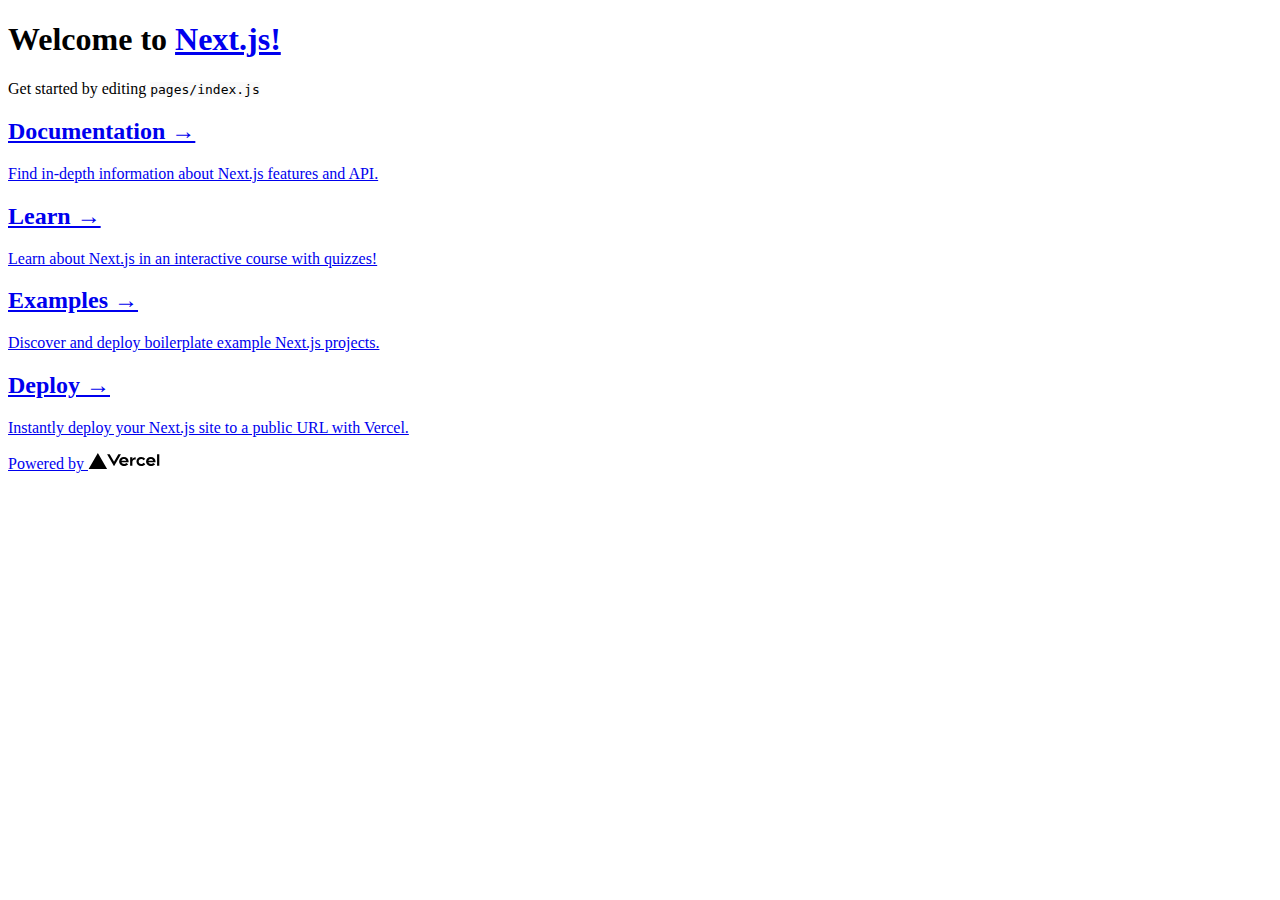
==== index.html @ f34ef9b0 "deploy: cf62811e6763db3b88c3f21f13d823b6dadd007e" ====
<!DOCTYPE html><html lang="ja"><head><meta charSet="utf-8"/><meta name="viewport" content="width=device-width"/><meta name="next-head-count" content="2"/><title>Create Next App</title><meta name="description" content="Generated by create next app"/><link rel="icon" href="favicon.ico"/><link rel="preload" href="/othello/_next/static/css/27d177a30947857b.css" as="style"/><link rel="stylesheet" href="/othello/_next/static/css/27d177a30947857b.css" data-n-g=""/><link rel="preload" href="/othello/_next/static/css/33e87387dfaddfb2.css" as="style"/><link rel="stylesheet" href="/othello/_next/static/css/33e87387dfaddfb2.css" data-n-p=""/><noscript data-n-css=""></noscript><script defer="" nomodule="" src="/othello/_next/static/chunks/polyfills-c67a75d1b6f99dc8.js"></script><script src="/othello/_next/static/chunks/webpack-93f25bce81b3cdbe.js" defer=""></script><script src="/othello/_next/static/chunks/framework-cda2f1305c3d9424.js" defer=""></script><script src="/othello/_next/static/chunks/main-6b0bb12c5ff2d6cf.js" defer=""></script><script src="/othello/_next/static/chunks/pages/_app-41a4dd47d6baf0a1.js" defer=""></script><script src="/othello/_next/static/chunks/pages/index-277662f0da26c3b1.js" defer=""></script><script src="/othello/_next/static/VfqxcsxJ3tottlLWz662a/_buildManifest.js" defer=""></script><script src="/othello/_next/static/VfqxcsxJ3tottlLWz662a/_ssgManifest.js" defer=""></script></head><body><div id="__next"><div class="index_container__gnN1f"><main class="index_main__kAcUb"><h1 class="index_title__gEapU">Welcome to <a href="https://nextjs.org">Next.js!</a></h1><p class="index_description__087sm">Get started by editing<!-- --> <code class="index_code__VeCgy" style="background-color:#fafafa">pages/index.js</code></p><div class="index_grid__FmmIe"><a class="index_card__kAxi6" href="https://nextjs.org/docs"><h2>Documentation →</h2><p>Find in-depth information about Next.js features and API.</p></a><a class="index_card__kAxi6" href="https://nextjs.org/learn"><h2>Learn →</h2><p>Learn about Next.js in an interactive course with quizzes!</p></a><a class="index_card__kAxi6" href="https://github.com/vercel/next.js/tree/master/examples"><h2>Examples →</h2><p>Discover and deploy boilerplate example Next.js projects.</p></a><a class="index_card__kAxi6" href="https://vercel.com/new?utm_source=create-next-app&amp;utm_medium=default-template&amp;utm_campaign=create-next-app"><h2>Deploy →</h2><p>Instantly deploy your Next.js site to a public URL with Vercel.</p></a></div></main><footer class="index_footer__qq_p6"><a href="https://vercel.com?utm_source=create-next-app&amp;utm_medium=default-template&amp;utm_campaign=create-next-app" target="_blank" rel="noopener noreferrer">Powered by<!-- --> <span class="index_logo__FcDOZ"><img src="vercel.svg" alt="Vercel Logo" width="72" height="16"/></span></a></footer></div></div><script id="__NEXT_DATA__" type="application/json">{"props":{"pageProps":{}},"page":"/","query":{},"buildId":"VfqxcsxJ3tottlLWz662a","assetPrefix":"/othello","nextExport":true,"autoExport":true,"isFallback":false,"scriptLoader":[]}</script></body></html>
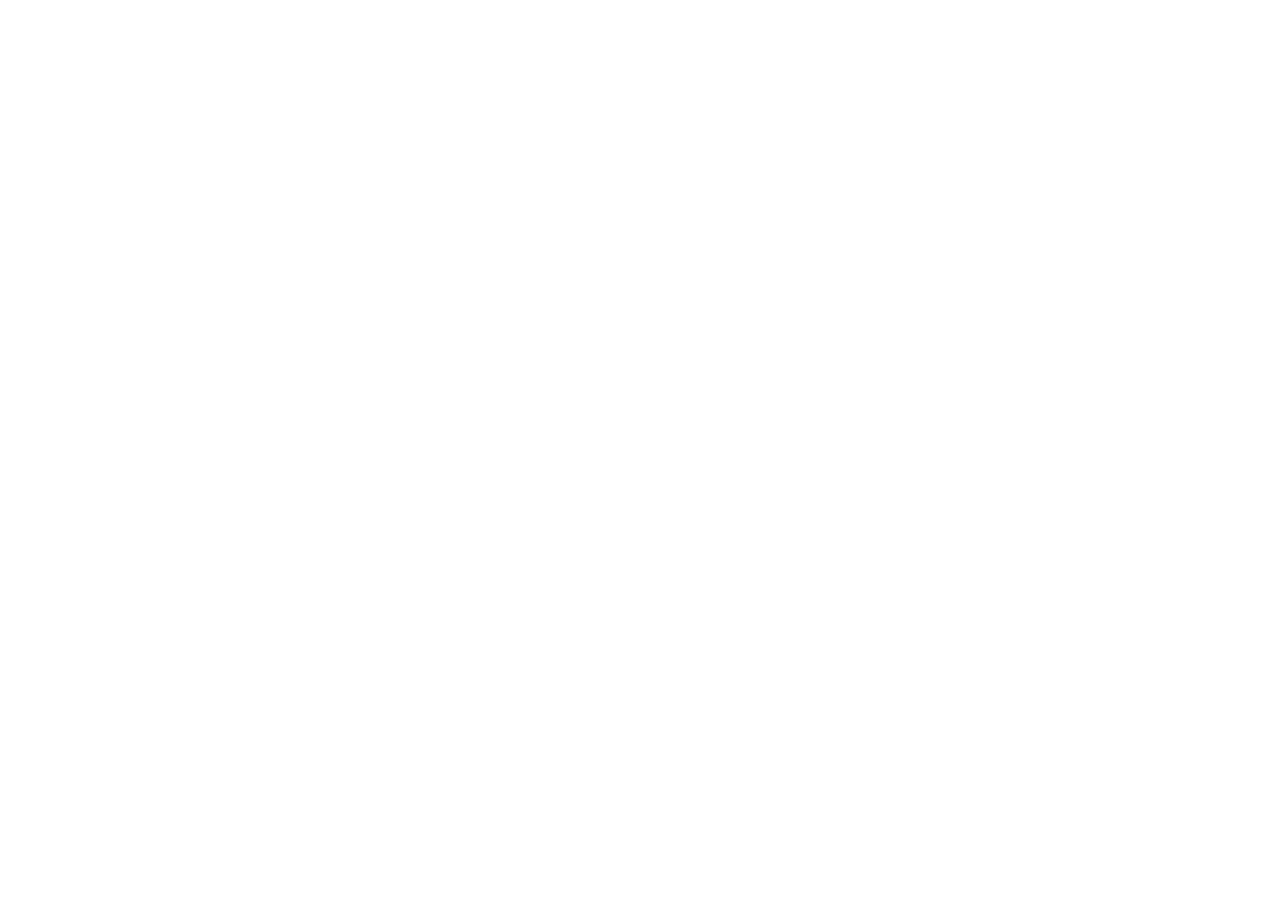
==== commit 481c7555: "deploy: 5f629aa9e4a936677192c5214c0337a9f11e9356" ====
--- a/index.html
+++ b/index.html
@@ -1 +1 @@
-<!DOCTYPE html><html lang="ja"><head><meta charSet="utf-8"/><meta name="viewport" content="width=device-width"/><meta name="next-head-count" content="2"/><title>Create Next App</title><meta name="description" content="Generated by create next app"/><link rel="icon" href="favicon.ico"/><link rel="preload" href="/othello/_next/static/css/27d177a30947857b.css" as="style"/><link rel="stylesheet" href="/othello/_next/static/css/27d177a30947857b.css" data-n-g=""/><link rel="preload" href="/othello/_next/static/css/33e87387dfaddfb2.css" as="style"/><link rel="stylesheet" href="/othello/_next/static/css/33e87387dfaddfb2.css" data-n-p=""/><noscript data-n-css=""></noscript><script defer="" nomodule="" src="/othello/_next/static/chunks/polyfills-c67a75d1b6f99dc8.js"></script><script src="/othello/_next/static/chunks/webpack-93f25bce81b3cdbe.js" defer=""></script><script src="/othello/_next/static/chunks/framework-cda2f1305c3d9424.js" defer=""></script><script src="/othello/_next/static/chunks/main-6b0bb12c5ff2d6cf.js" defer=""></script><script src="/othello/_next/static/chunks/pages/_app-41a4dd47d6baf0a1.js" defer=""></script><script src="/othello/_next/static/chunks/pages/index-277662f0da26c3b1.js" defer=""></script><script src="/othello/_next/static/VfqxcsxJ3tottlLWz662a/_buildManifest.js" defer=""></script><script src="/othello/_next/static/VfqxcsxJ3tottlLWz662a/_ssgManifest.js" defer=""></script></head><body><div id="__next"><div class="index_container__gnN1f"><main class="index_main__kAcUb"><h1 class="index_title__gEapU">Welcome to <a href="https://nextjs.org">Next.js!</a></h1><p class="index_description__087sm">Get started by editing<!-- --> <code class="index_code__VeCgy" style="background-color:#fafafa">pages/index.js</code></p><div class="index_grid__FmmIe"><a class="index_card__kAxi6" href="https://nextjs.org/docs"><h2>Documentation →</h2><p>Find in-depth information about Next.js features and API.</p></a><a class="index_card__kAxi6" href="https://nextjs.org/learn"><h2>Learn →</h2><p>Learn about Next.js in an interactive course with quizzes!</p></a><a class="index_card__kAxi6" href="https://github.com/vercel/next.js/tree/master/examples"><h2>Examples →</h2><p>Discover and deploy boilerplate example Next.js projects.</p></a><a class="index_card__kAxi6" href="https://vercel.com/new?utm_source=create-next-app&amp;utm_medium=default-template&amp;utm_campaign=create-next-app"><h2>Deploy →</h2><p>Instantly deploy your Next.js site to a public URL with Vercel.</p></a></div></main><footer class="index_footer__qq_p6"><a href="https://vercel.com?utm_source=create-next-app&amp;utm_medium=default-template&amp;utm_campaign=create-next-app" target="_blank" rel="noopener noreferrer">Powered by<!-- --> <span class="index_logo__FcDOZ"><img src="vercel.svg" alt="Vercel Logo" width="72" height="16"/></span></a></footer></div></div><script id="__NEXT_DATA__" type="application/json">{"props":{"pageProps":{}},"page":"/","query":{},"buildId":"VfqxcsxJ3tottlLWz662a","assetPrefix":"/othello","nextExport":true,"autoExport":true,"isFallback":false,"scriptLoader":[]}</script></body></html>+<!DOCTYPE html><html lang="ja"><head><meta charSet="utf-8"/><meta name="viewport" content="width=device-width"/><meta name="next-head-count" content="2"/><title>Create Next App</title><meta name="description" content="Generated by create next app"/><link rel="icon" href="favicon.ico"/><link rel="preload" href="/othello/_next/static/css/27d177a30947857b.css" as="style"/><link rel="stylesheet" href="/othello/_next/static/css/27d177a30947857b.css" data-n-g=""/><link rel="preload" href="/othello/_next/static/css/e8ea69fa355dcb2b.css" as="style"/><link rel="stylesheet" href="/othello/_next/static/css/e8ea69fa355dcb2b.css" data-n-p=""/><noscript data-n-css=""></noscript><script defer="" nomodule="" src="/othello/_next/static/chunks/polyfills-c67a75d1b6f99dc8.js"></script><script src="/othello/_next/static/chunks/webpack-93f25bce81b3cdbe.js" defer=""></script><script src="/othello/_next/static/chunks/framework-eaa0f3520361d921.js" defer=""></script><script src="/othello/_next/static/chunks/main-6b0bb12c5ff2d6cf.js" defer=""></script><script src="/othello/_next/static/chunks/pages/_app-41a4dd47d6baf0a1.js" defer=""></script><script src="/othello/_next/static/chunks/pages/index-ae5823d8790d52a5.js" defer=""></script><script src="/othello/_next/static/c7hzT8ljpJN6wmzjQPxrP/_buildManifest.js" defer=""></script><script src="/othello/_next/static/c7hzT8ljpJN6wmzjQPxrP/_ssgManifest.js" defer=""></script></head><body><div id="__next"><div class="index_container__gnN1f"><div class="index_board__2d6xe"><div class="index_cell__3W8ZQ"></div><div class="index_cell__3W8ZQ"></div><div class="index_cell__3W8ZQ"></div><div class="index_cell__3W8ZQ"></div><div class="index_cell__3W8ZQ"></div><div class="index_cell__3W8ZQ"></div><div class="index_cell__3W8ZQ"></div><div class="index_cell__3W8ZQ"></div><div class="index_cell__3W8ZQ"></div><div class="index_cell__3W8ZQ"></div><div class="index_cell__3W8ZQ"></div><div class="index_cell__3W8ZQ"></div><div class="index_cell__3W8ZQ"></div><div class="index_cell__3W8ZQ"></div><div class="index_cell__3W8ZQ"></div><div class="index_cell__3W8ZQ"></div><div class="index_cell__3W8ZQ"></div><div class="index_cell__3W8ZQ"></div><div class="index_cell__3W8ZQ"></div><div class="index_cell__3W8ZQ"></div><div class="index_cell__3W8ZQ"></div><div class="index_cell__3W8ZQ"></div><div class="index_cell__3W8ZQ"></div><div class="index_cell__3W8ZQ"></div><div class="index_cell__3W8ZQ"></div><div class="index_cell__3W8ZQ"></div><div class="index_cell__3W8ZQ"></div><div class="index_cell__3W8ZQ"><div class="index_stone__oeDmm" style="background:#000"></div></div><div class="index_cell__3W8ZQ"><div class="index_stone__oeDmm" style="background:#fff"></div></div><div class="index_cell__3W8ZQ"></div><div class="index_cell__3W8ZQ"></div><div class="index_cell__3W8ZQ"></div><div class="index_cell__3W8ZQ"></div><div class="index_cell__3W8ZQ"></div><div class="index_cell__3W8ZQ"></div><div class="index_cell__3W8ZQ"><div class="index_stone__oeDmm" style="background:#fff"></div></div><div class="index_cell__3W8ZQ"><div class="index_stone__oeDmm" style="background:#000"></div></div><div class="index_cell__3W8ZQ"></div><div class="index_cell__3W8ZQ"></div><div class="index_cell__3W8ZQ"></div><div class="index_cell__3W8ZQ"></div><div class="index_cell__3W8ZQ"></div><div class="index_cell__3W8ZQ"></div><div class="index_cell__3W8ZQ"></div><div class="index_cell__3W8ZQ"></div><div class="index_cell__3W8ZQ"></div><div class="index_cell__3W8ZQ"></div><div class="index_cell__3W8ZQ"></div><div class="index_cell__3W8ZQ"></div><div class="index_cell__3W8ZQ"></div><div class="index_cell__3W8ZQ"></div><div class="index_cell__3W8ZQ"></div><div class="index_cell__3W8ZQ"></div><div class="index_cell__3W8ZQ"></div><div class="index_cell__3W8ZQ"></div><div class="index_cell__3W8ZQ"></div><div class="index_cell__3W8ZQ"></div><div class="index_cell__3W8ZQ"></div><div class="index_cell__3W8ZQ"></div><div class="index_cell__3W8ZQ"></div><div class="index_cell__3W8ZQ"></div><div class="index_cell__3W8ZQ"></div><div class="index_cell__3W8ZQ"></div><div class="index_cell__3W8ZQ"></div></div></div></div><script id="__NEXT_DATA__" type="application/json">{"props":{"pageProps":{}},"page":"/","query":{},"buildId":"c7hzT8ljpJN6wmzjQPxrP","assetPrefix":"/othello","nextExport":true,"autoExport":true,"isFallback":false,"scriptLoader":[]}</script></body></html>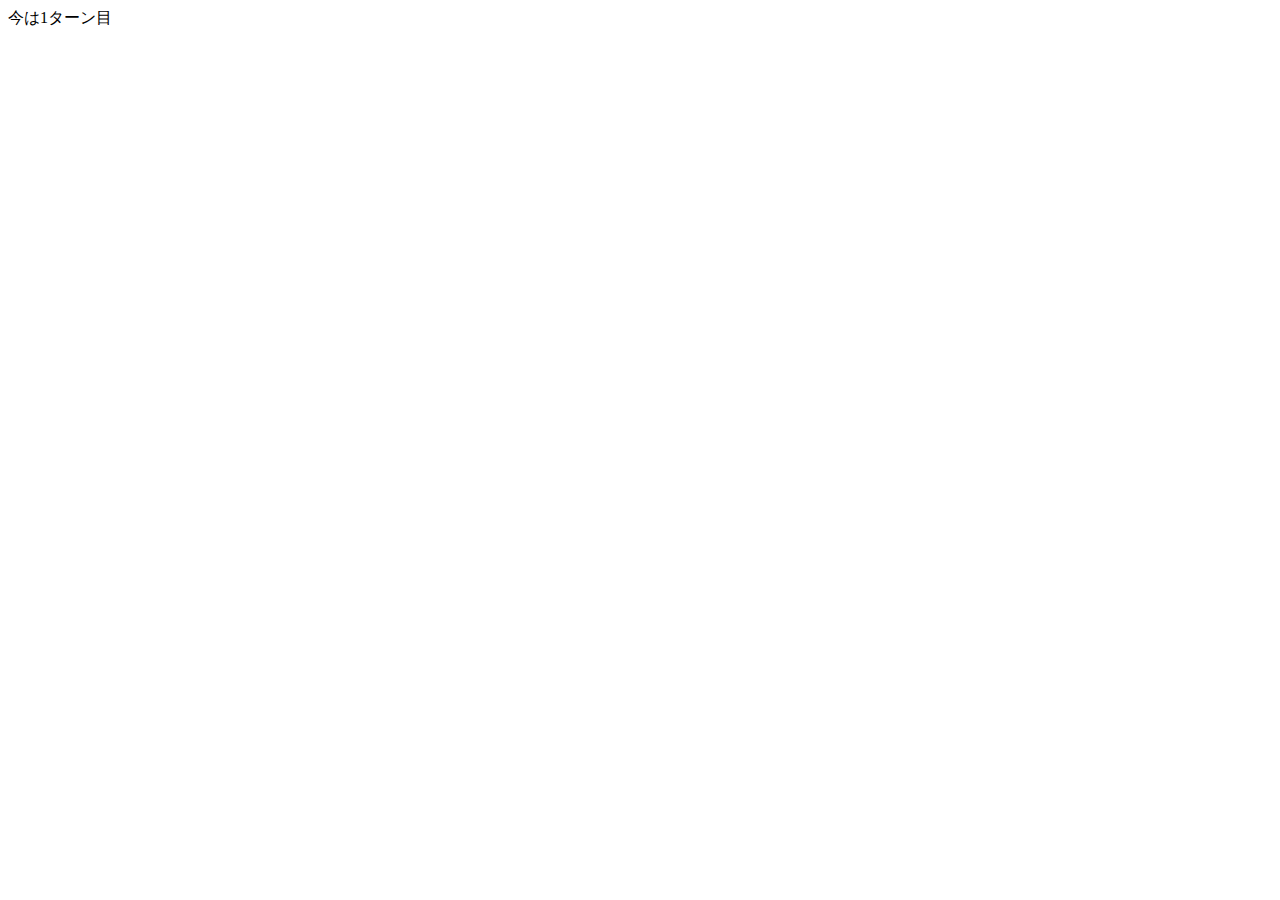
==== commit 24aabc2b: "deploy: 96598ef79780bbf838ccbf1929756c5f3ed254c7" ====
--- a/index.html
+++ b/index.html
@@ -1 +1 @@
-<!DOCTYPE html><html lang="ja"><head><meta charSet="utf-8"/><meta name="viewport" content="width=device-width"/><meta name="next-head-count" content="2"/><title>Create Next App</title><meta name="description" content="Generated by create next app"/><link rel="icon" href="favicon.ico"/><link rel="preload" href="/othello/_next/static/css/27d177a30947857b.css" as="style"/><link rel="stylesheet" href="/othello/_next/static/css/27d177a30947857b.css" data-n-g=""/><link rel="preload" href="/othello/_next/static/css/e8ea69fa355dcb2b.css" as="style"/><link rel="stylesheet" href="/othello/_next/static/css/e8ea69fa355dcb2b.css" data-n-p=""/><noscript data-n-css=""></noscript><script defer="" nomodule="" src="/othello/_next/static/chunks/polyfills-c67a75d1b6f99dc8.js"></script><script src="/othello/_next/static/chunks/webpack-93f25bce81b3cdbe.js" defer=""></script><script src="/othello/_next/static/chunks/framework-eaa0f3520361d921.js" defer=""></script><script src="/othello/_next/static/chunks/main-6b0bb12c5ff2d6cf.js" defer=""></script><script src="/othello/_next/static/chunks/pages/_app-41a4dd47d6baf0a1.js" defer=""></script><script src="/othello/_next/static/chunks/pages/index-ae5823d8790d52a5.js" defer=""></script><script src="/othello/_next/static/c7hzT8ljpJN6wmzjQPxrP/_buildManifest.js" defer=""></script><script src="/othello/_next/static/c7hzT8ljpJN6wmzjQPxrP/_ssgManifest.js" defer=""></script></head><body><div id="__next"><div class="index_container__gnN1f"><div class="index_board__2d6xe"><div class="index_cell__3W8ZQ"></div><div class="index_cell__3W8ZQ"></div><div class="index_cell__3W8ZQ"></div><div class="index_cell__3W8ZQ"></div><div class="index_cell__3W8ZQ"></div><div class="index_cell__3W8ZQ"></div><div class="index_cell__3W8ZQ"></div><div class="index_cell__3W8ZQ"></div><div class="index_cell__3W8ZQ"></div><div class="index_cell__3W8ZQ"></div><div class="index_cell__3W8ZQ"></div><div class="index_cell__3W8ZQ"></div><div class="index_cell__3W8ZQ"></div><div class="index_cell__3W8ZQ"></div><div class="index_cell__3W8ZQ"></div><div class="index_cell__3W8ZQ"></div><div class="index_cell__3W8ZQ"></div><div class="index_cell__3W8ZQ"></div><div class="index_cell__3W8ZQ"></div><div class="index_cell__3W8ZQ"></div><div class="index_cell__3W8ZQ"></div><div class="index_cell__3W8ZQ"></div><div class="index_cell__3W8ZQ"></div><div class="index_cell__3W8ZQ"></div><div class="index_cell__3W8ZQ"></div><div class="index_cell__3W8ZQ"></div><div class="index_cell__3W8ZQ"></div><div class="index_cell__3W8ZQ"><div class="index_stone__oeDmm" style="background:#000"></div></div><div class="index_cell__3W8ZQ"><div class="index_stone__oeDmm" style="background:#fff"></div></div><div class="index_cell__3W8ZQ"></div><div class="index_cell__3W8ZQ"></div><div class="index_cell__3W8ZQ"></div><div class="index_cell__3W8ZQ"></div><div class="index_cell__3W8ZQ"></div><div class="index_cell__3W8ZQ"></div><div class="index_cell__3W8ZQ"><div class="index_stone__oeDmm" style="background:#fff"></div></div><div class="index_cell__3W8ZQ"><div class="index_stone__oeDmm" style="background:#000"></div></div><div class="index_cell__3W8ZQ"></div><div class="index_cell__3W8ZQ"></div><div class="index_cell__3W8ZQ"></div><div class="index_cell__3W8ZQ"></div><div class="index_cell__3W8ZQ"></div><div class="index_cell__3W8ZQ"></div><div class="index_cell__3W8ZQ"></div><div class="index_cell__3W8ZQ"></div><div class="index_cell__3W8ZQ"></div><div class="index_cell__3W8ZQ"></div><div class="index_cell__3W8ZQ"></div><div class="index_cell__3W8ZQ"></div><div class="index_cell__3W8ZQ"></div><div class="index_cell__3W8ZQ"></div><div class="index_cell__3W8ZQ"></div><div class="index_cell__3W8ZQ"></div><div class="index_cell__3W8ZQ"></div><div class="index_cell__3W8ZQ"></div><div class="index_cell__3W8ZQ"></div><div class="index_cell__3W8ZQ"></div><div class="index_cell__3W8ZQ"></div><div class="index_cell__3W8ZQ"></div><div class="index_cell__3W8ZQ"></div><div class="index_cell__3W8ZQ"></div><div class="index_cell__3W8ZQ"></div><div class="index_cell__3W8ZQ"></div><div class="index_cell__3W8ZQ"></div></div></div></div><script id="__NEXT_DATA__" type="application/json">{"props":{"pageProps":{}},"page":"/","query":{},"buildId":"c7hzT8ljpJN6wmzjQPxrP","assetPrefix":"/othello","nextExport":true,"autoExport":true,"isFallback":false,"scriptLoader":[]}</script></body></html>+<!DOCTYPE html><html lang="ja"><head><meta charSet="utf-8"/><meta name="viewport" content="width=device-width"/><meta name="next-head-count" content="2"/><title>Create Next App</title><meta name="description" content="Generated by create next app"/><link rel="icon" href="favicon.ico"/><link rel="preload" href="/othello/_next/static/css/27d177a30947857b.css" as="style"/><link rel="stylesheet" href="/othello/_next/static/css/27d177a30947857b.css" data-n-g=""/><link rel="preload" href="/othello/_next/static/css/12ebd18c3231c0c1.css" as="style"/><link rel="stylesheet" href="/othello/_next/static/css/12ebd18c3231c0c1.css" data-n-p=""/><noscript data-n-css=""></noscript><script defer="" nomodule="" src="/othello/_next/static/chunks/polyfills-c67a75d1b6f99dc8.js"></script><script src="/othello/_next/static/chunks/webpack-93f25bce81b3cdbe.js" defer=""></script><script src="/othello/_next/static/chunks/framework-cda2f1305c3d9424.js" defer=""></script><script src="/othello/_next/static/chunks/main-6b0bb12c5ff2d6cf.js" defer=""></script><script src="/othello/_next/static/chunks/pages/_app-41a4dd47d6baf0a1.js" defer=""></script><script src="/othello/_next/static/chunks/pages/index-5fbbd3ad0221e886.js" defer=""></script><script src="/othello/_next/static/BbpCK-NBDlYDqBGd96JI-/_buildManifest.js" defer=""></script><script src="/othello/_next/static/BbpCK-NBDlYDqBGd96JI-/_ssgManifest.js" defer=""></script></head><body><div id="__next"><div class="index_container__gnN1f"><div class="index_board__2d6xe"><div class="index_cell__3W8ZQ"></div><div class="index_cell__3W8ZQ"></div><div class="index_cell__3W8ZQ"></div><div class="index_cell__3W8ZQ"></div><div class="index_cell__3W8ZQ"></div><div class="index_cell__3W8ZQ"></div><div class="index_cell__3W8ZQ"></div><div class="index_cell__3W8ZQ"></div><div class="index_cell__3W8ZQ"></div><div class="index_cell__3W8ZQ"></div><div class="index_cell__3W8ZQ"></div><div class="index_cell__3W8ZQ"></div><div class="index_cell__3W8ZQ"></div><div class="index_cell__3W8ZQ"></div><div class="index_cell__3W8ZQ"></div><div class="index_cell__3W8ZQ"></div><div class="index_cell__3W8ZQ"></div><div class="index_cell__3W8ZQ"></div><div class="index_cell__3W8ZQ"></div><div class="index_cell__3W8ZQ"></div><div class="index_cell__3W8ZQ"></div><div class="index_cell__3W8ZQ"></div><div class="index_cell__3W8ZQ"></div><div class="index_cell__3W8ZQ"></div><div class="index_cell__3W8ZQ"></div><div class="index_cell__3W8ZQ"></div><div class="index_cell__3W8ZQ"></div><div class="index_cell__3W8ZQ"><div class="index_stone__oeDmm" style="background:#000"></div></div><div class="index_cell__3W8ZQ"><div class="index_stone__oeDmm" style="background:#fff"></div></div><div class="index_cell__3W8ZQ"></div><div class="index_cell__3W8ZQ"></div><div class="index_cell__3W8ZQ"></div><div class="index_cell__3W8ZQ"></div><div class="index_cell__3W8ZQ"></div><div class="index_cell__3W8ZQ"></div><div class="index_cell__3W8ZQ"><div class="index_stone__oeDmm" style="background:#fff"></div></div><div class="index_cell__3W8ZQ"><div class="index_stone__oeDmm" style="background:#000"></div></div><div class="index_cell__3W8ZQ"></div><div class="index_cell__3W8ZQ"></div><div class="index_cell__3W8ZQ"></div><div class="index_cell__3W8ZQ"></div><div class="index_cell__3W8ZQ"></div><div class="index_cell__3W8ZQ"></div><div class="index_cell__3W8ZQ"></div><div class="index_cell__3W8ZQ"></div><div class="index_cell__3W8ZQ"></div><div class="index_cell__3W8ZQ"></div><div class="index_cell__3W8ZQ"></div><div class="index_cell__3W8ZQ"></div><div class="index_cell__3W8ZQ"></div><div class="index_cell__3W8ZQ"></div><div class="index_cell__3W8ZQ"></div><div class="index_cell__3W8ZQ"></div><div class="index_cell__3W8ZQ"></div><div class="index_cell__3W8ZQ"></div><div class="index_cell__3W8ZQ"></div><div class="index_cell__3W8ZQ"></div><div class="index_cell__3W8ZQ"></div><div class="index_cell__3W8ZQ"></div><div class="index_cell__3W8ZQ"></div><div class="index_cell__3W8ZQ"></div><div class="index_cell__3W8ZQ"></div><div class="index_cell__3W8ZQ"></div><div class="index_cell__3W8ZQ"></div></div><div class="index_turn__J8soK">今は<!-- -->1<!-- -->ターン目</div></div></div><script id="__NEXT_DATA__" type="application/json">{"props":{"pageProps":{}},"page":"/","query":{},"buildId":"BbpCK-NBDlYDqBGd96JI-","assetPrefix":"/othello","nextExport":true,"autoExport":true,"isFallback":false,"scriptLoader":[]}</script></body></html>